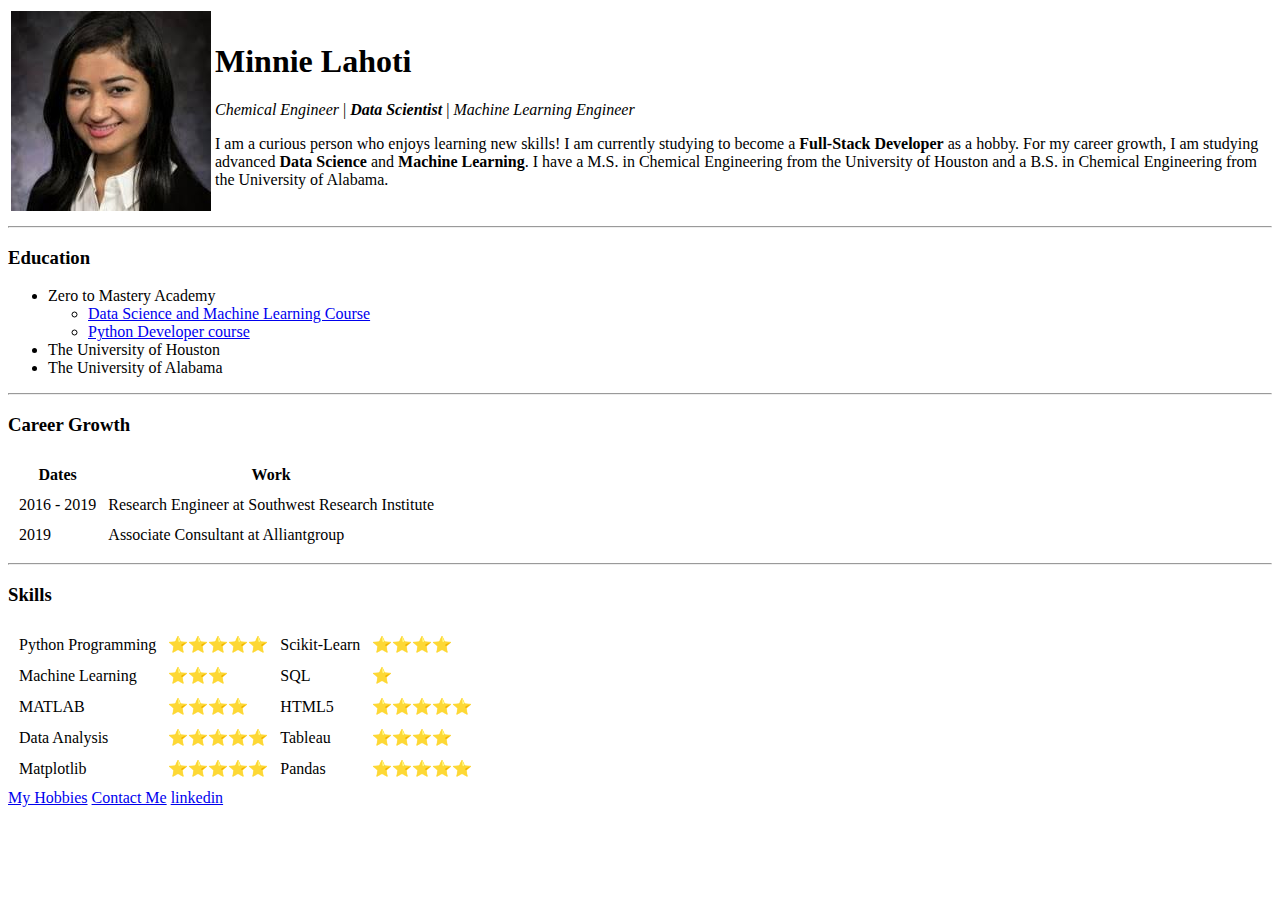
==== index.html @ 09659953 "Adding the original files for personal website" ====
<!DOCTYPE html>
<html lang="en" dir="ltr">

<head>
  <meta charset="utf-8">
  <title> ♥ Minnie Personal Website</title>
</head>

<body>
  <table>
    <tr>
    <td><img src='minnie.jpeg' alt="Minnie's Picture"='right'></img></td>
    <td>
    <h1>Minnie Lahoti</h1>
      <p><em>
          Chemical Engineer</em> | <em><strong> Data Scientist</em></strong> | <em>Machine Learning Engineer
        </em>
      </p>

      <p>
        I am a curious person who enjoys learning new skills! I am currently studying to become a
        <strong>Full-Stack Developer</strong> as a hobby. For my career growth, I am studying advanced
        <strong>Data Science</strong> and
        <strong>Machine Learning</strong>.
        I have a M.S. in Chemical Engineering from the University of Houston and a B.S. in Chemical Engineering from
        the University of Alabama.

      </p>
    </td>
    </tr>
  </table>




  <hr>

  <h3>Education</h3>

  <ul>
    <li>Zero to Mastery Academy</li>
    <ul>
      <li><a href="https://academy.zerotomastery.io/p/complete-machine-learning-and-data-science-bootcamp-zero-to-mastery">Data Science and Machine Learning Course</a></li>
      <li><a href="https://academy.zerotomastery.io/p/complete-python-developer-zero-to-mastery">Python Developer course</a></li>
    </ul>
    <li>The University of Houston</li>
    <li>The University of Alabama</li>
  </ul>
<hr>
  <h3>Career Growth</h3>

  <table cellspacing = '10'>
    <thead>
      <th>Dates</th>
      <th>Work</th>
    </thead>

    <tbody>
      <tr>
        <td>2016 - 2019</td>
        <td>Research Engineer at Southwest Research Institute</td>
      </tr>
      <tr>
        <td>2019</td>
        <td>Associate Consultant at Alliantgroup</td>
      </tr>
    </tbody>

    <tfoot>

    </tfoot>

  </table>
<hr>

<h3>Skills</h3>

<table cellspacing = '10'>
  <tbody>
    <tr>
        <td>Python Programming
          <td> ⭐️⭐️⭐️⭐️⭐️</td></td>
        <td>Scikit-Learn
        <td>⭐️⭐️⭐️⭐️</td></td>
    </tr>

    <tr>
        <td>Machine Learning
          <td> ⭐️⭐️⭐️</td></td>
        <td>SQL
        <td>⭐️</td></td>
    </tr>

    <tr>
        <td>MATLAB
          <td> ⭐️⭐️⭐️⭐️</td></td>
        <td>HTML5
        <td>⭐️⭐️⭐️⭐️⭐️</td></td>
    </tr>

    <tr>
        <td>Data Analysis
          <td> ⭐️⭐️⭐️⭐️⭐️</td></td>
        <td>Tableau
        <td>⭐️⭐️⭐️⭐️</td></td>
    </tr>

    <tr>
        <td>Matplotlib
          <td> ⭐️⭐️⭐️⭐️⭐️</td></td>
        <td>Pandas
        <td>⭐️⭐️⭐️⭐️⭐️</td></td>
    </tr>
  </tbody>
</table>


  <a href="hobbies.html"> My Hobbies</a>
  <a href='contactme.html'>Contact Me</a>


  </ol>
  <a href="linkedin.com/minnielahoti">linkedin</a>


</body>

</html>
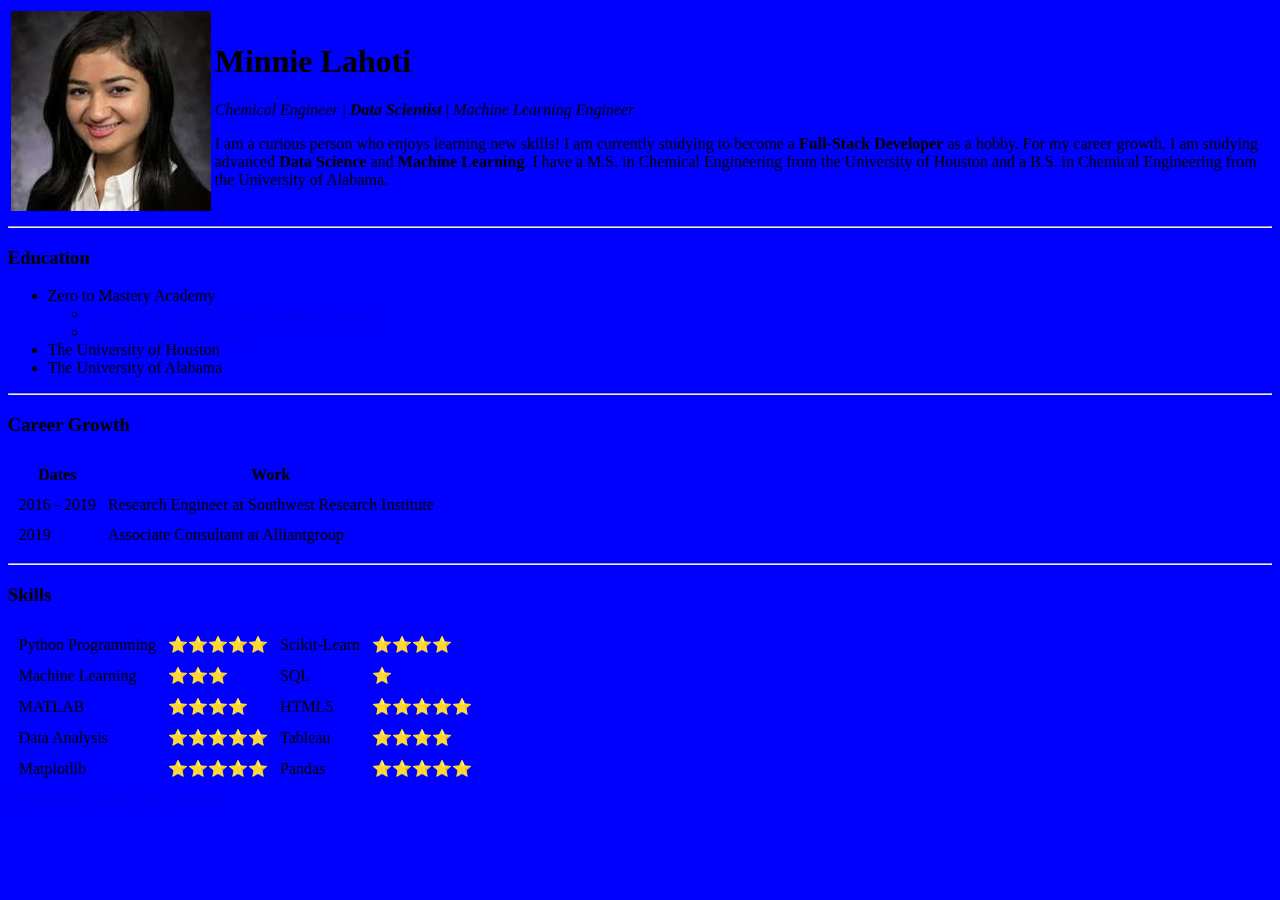
==== commit 50246597: "updated css styling" ====
--- a/index.html
+++ b/index.html
@@ -6,7 +6,7 @@
   <title> ♥ Minnie Personal Website</title>
 </head>
 
-<body>
+<body style="background-color: blue">
   <table>
     <tr>
     <td><img src='minnie.jpeg' alt="Minnie's Picture"='right'></img></td>
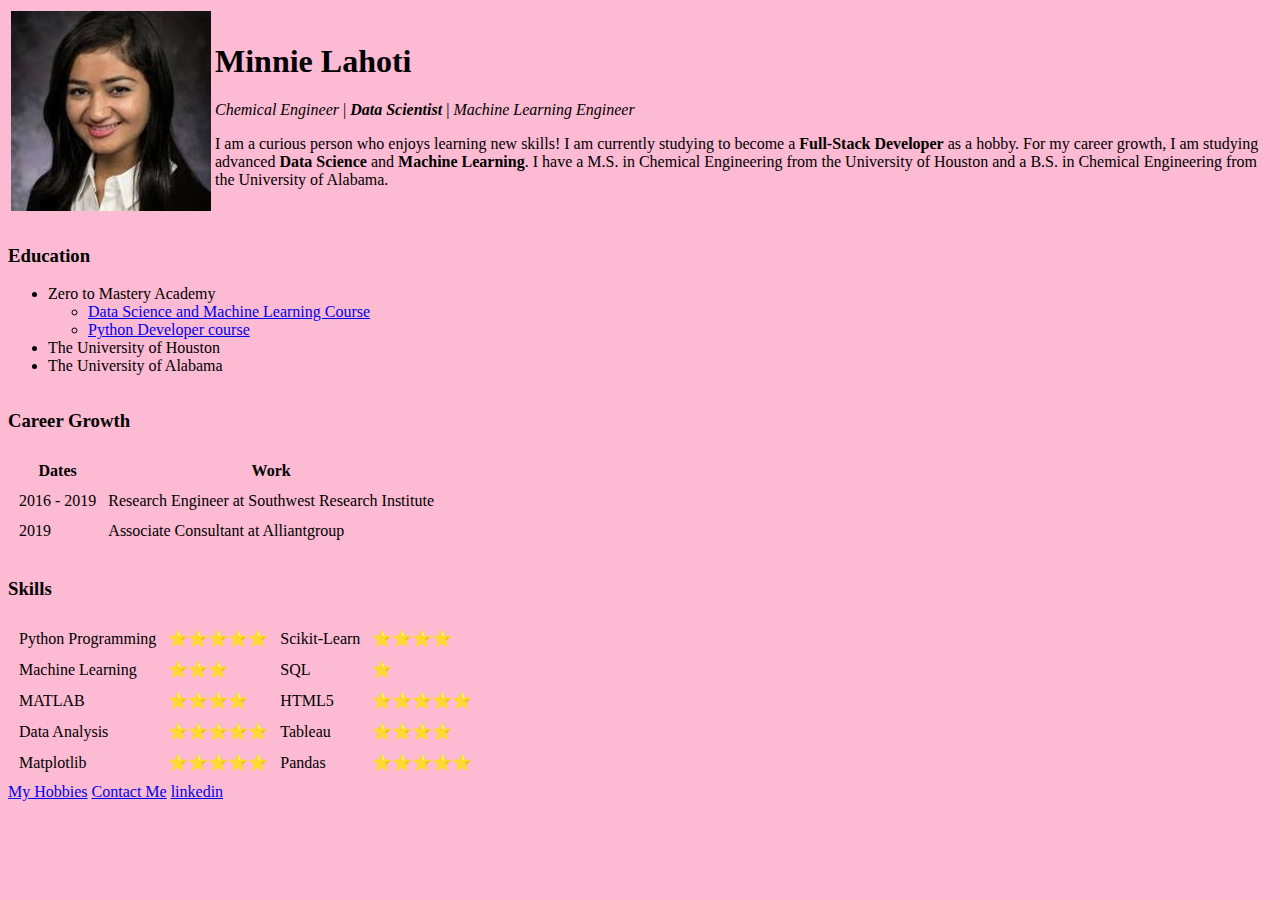
==== commit af0cd31a: "updated main page" ====
--- a/index.html
+++ b/index.html
@@ -6,7 +6,20 @@
   <title> ♥ Minnie Personal Website</title>
 </head>
 
-<body style="background-color: blue">
+<style>
+  body {
+    background-color: #FCBAD3;
+}
+  hr {
+    border-style: none;
+    background-color: blue;
+
+  }
+
+</style>
+
+
+<body>
   <table>
     <tr>
     <td><img src='minnie.jpeg' alt="Minnie's Picture"='right'></img></td>
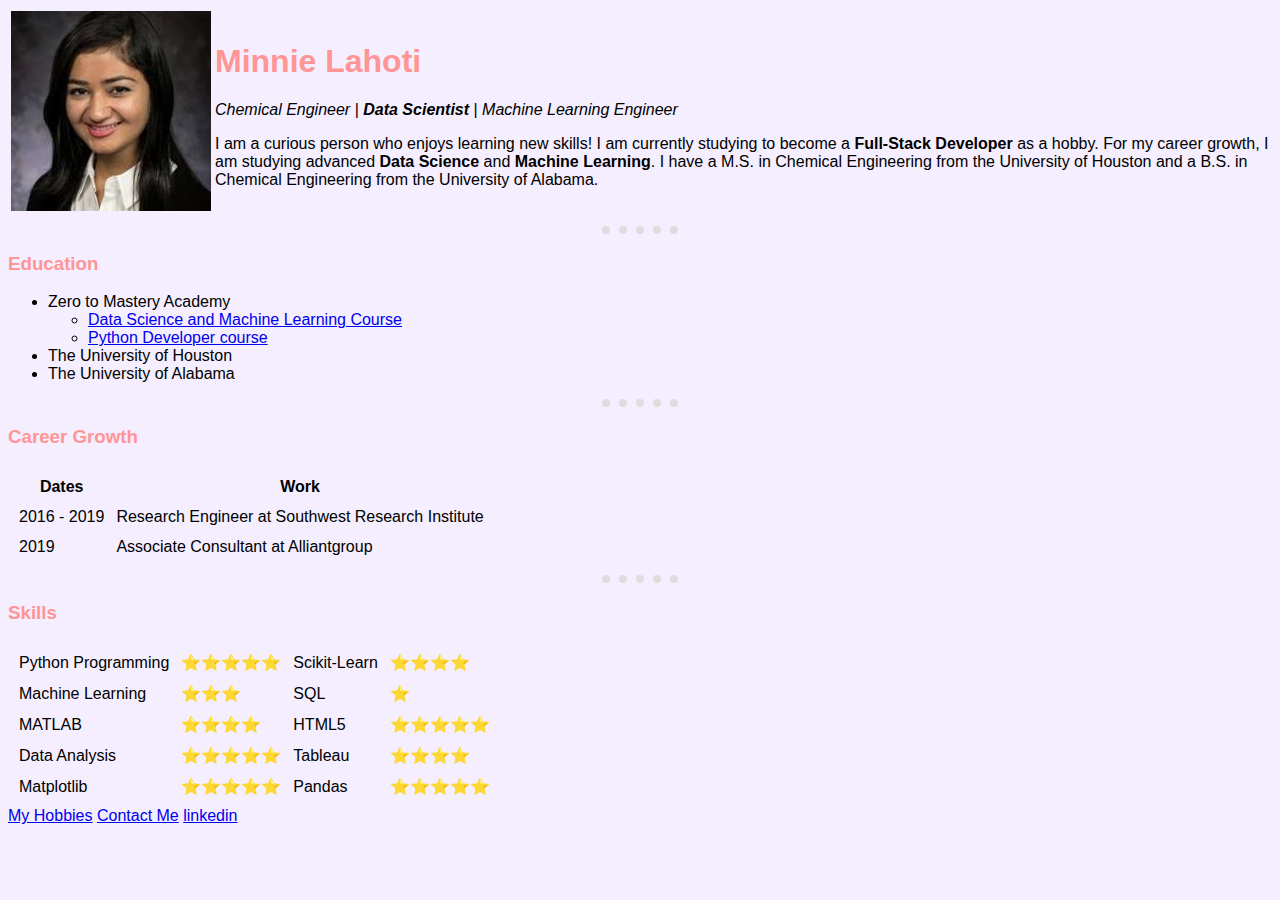
==== commit 6d384f0e: "updating the css styling" ====
--- a/index.html
+++ b/index.html
@@ -4,19 +4,8 @@
 <head>
   <meta charset="utf-8">
   <title> ♥ Minnie Personal Website</title>
+  <link rel="stylesheet" href="css/style.css">
 </head>
-
-<style>
-  body {
-    background-color: #FCBAD3;
-}
-  hr {
-    border-style: none;
-    background-color: blue;
-
-  }
-
-</style>
 
 
 <body>
--- a/css/style.css
+++ b/css/style.css
@@ -0,0 +1,22 @@
+
+
+body {
+  background-color: #f4eeff;
+  font-family: sans-serif;
+}
+
+hr {
+
+  border-color: #dddddd;
+  border-style: none none dotted none; /* top righ bottom left */
+  border-width: 0 0 8px 0;
+  width: 6%
+}
+
+h1 {
+  color: #ff9595;
+}
+
+h3 {
+  color: #ff9595;
+}
